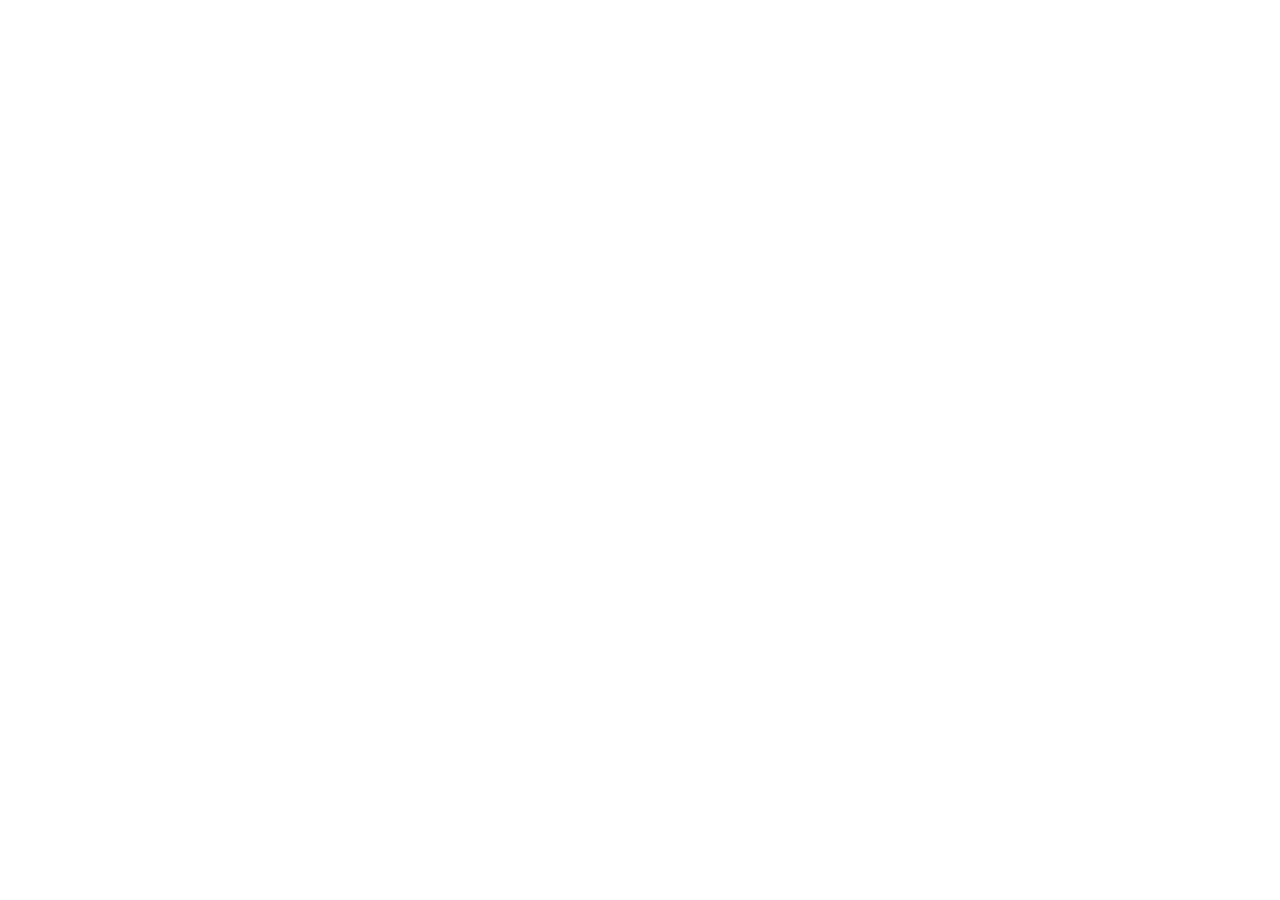
==== index.html @ 4fb36f5d "Getting workflow setup" ====
<!DOCTYPE html>
<html>
  <head>
    <meta charset="utf-8">
    <title>Brick Breaker Game</title>
    <link rel="stylesheet" href="Brick Style.css">
  </head>

  <body>

  </body>

  <script src="Brick Script.js"></script>
  
</html>
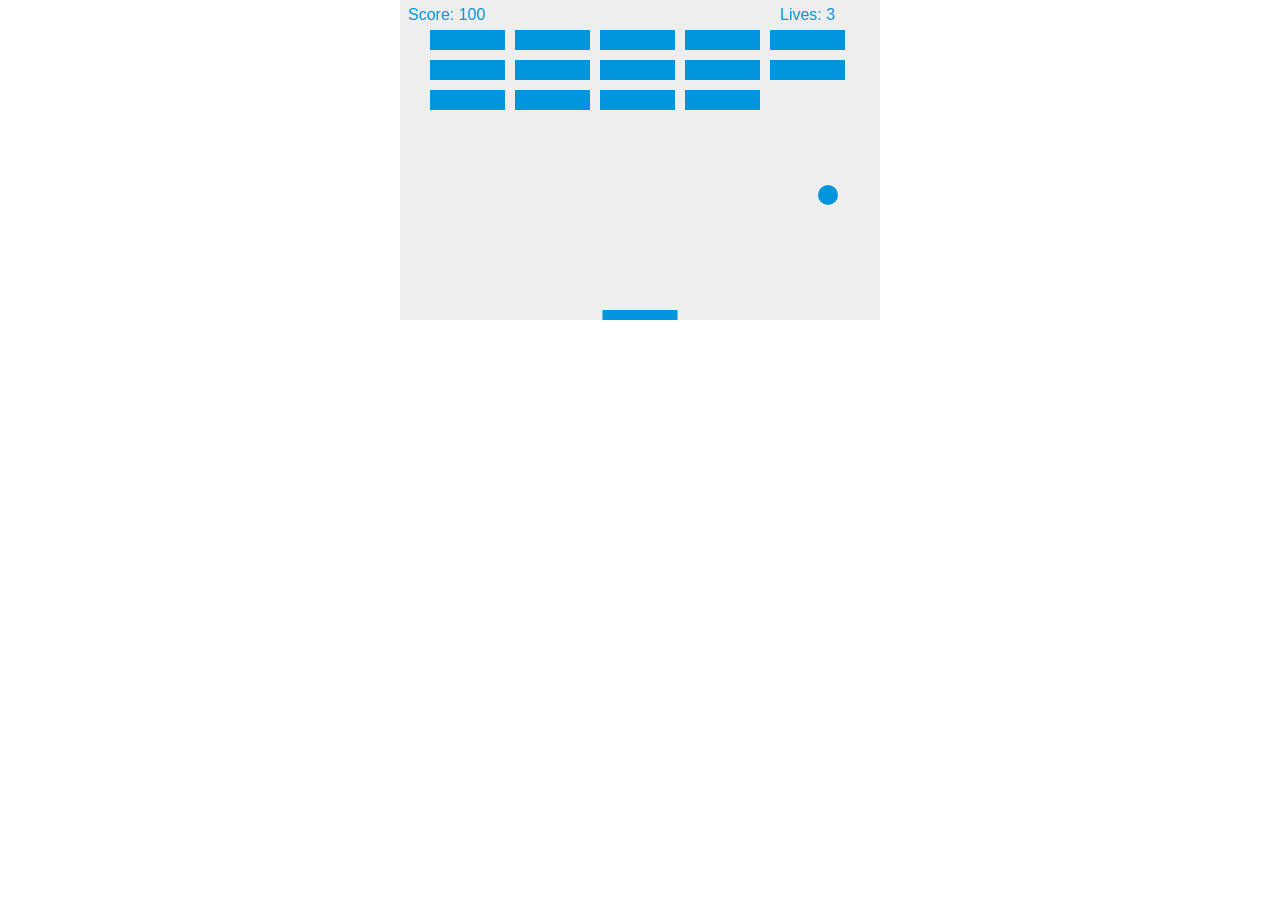
==== commit ebbb5894: "Completed the Brick Breaker Game Project" ====
--- a/index.html
+++ b/index.html
@@ -10,6 +10,10 @@
 
   </body>
 
+
+<canvas id="myCanvas" width="480" height="320"></canvas>
+
+
   <script src="Brick Script.js"></script>
-  
+
 </html>
--- a/Brick Style.css
+++ b/Brick Style.css
@@ -0,0 +1,13 @@
+/* the *  selects everything / universal selector? */
+/*also called a CSS reset so it's consistent across all broswers*/
+* {
+  padding: 0;
+  margin: 0;
+}
+
+/*to see the canvas*/
+#myCanvas {
+  background: #eee;
+  display: block;
+  margin: 0 auto;
+}
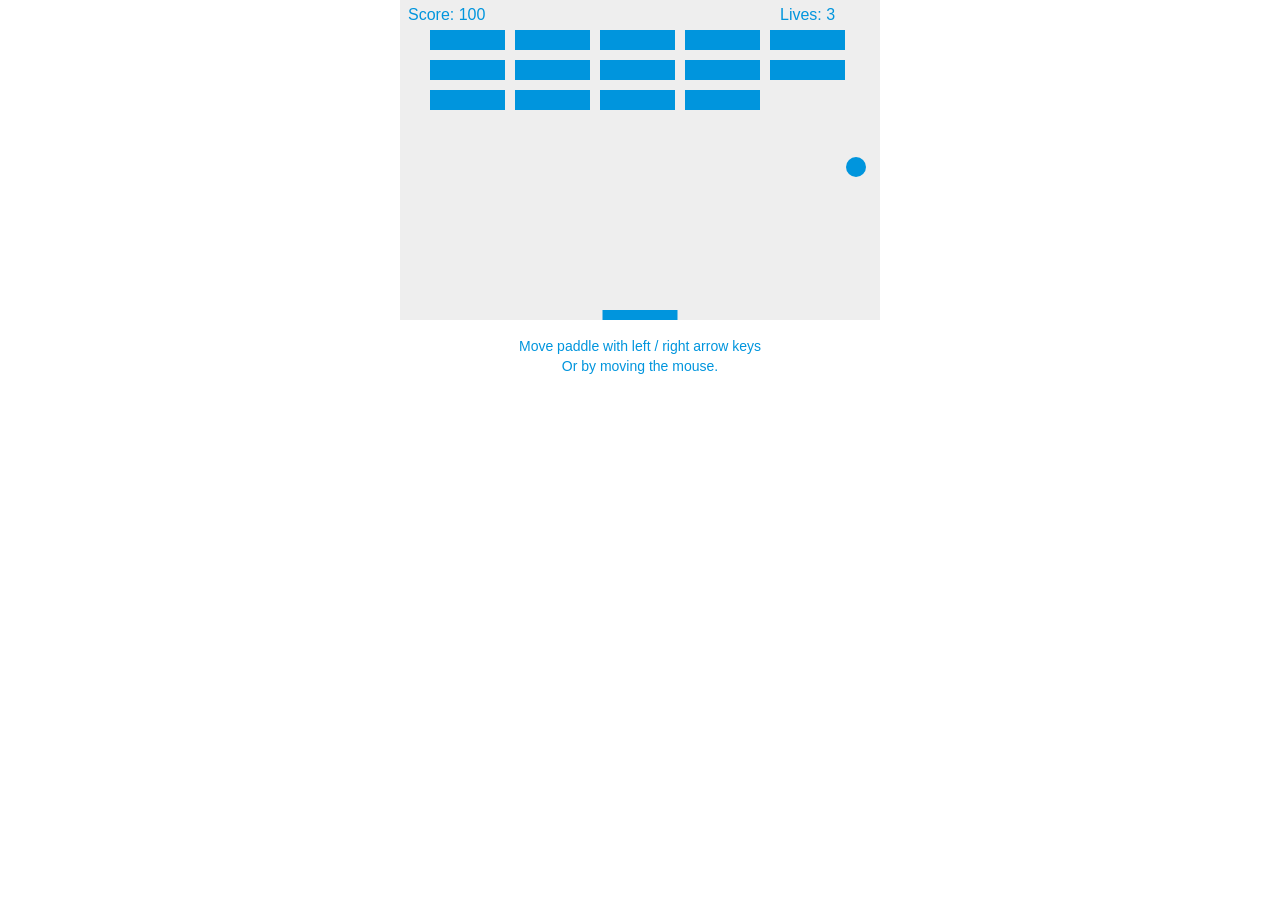
==== commit a4236cbb: "Added instructions for the player controls" ====
--- a/index.html
+++ b/index.html
@@ -8,11 +8,14 @@
 
   <body>
 
-  </body>
 
 
 <canvas id="myCanvas" width="480" height="320"></canvas>
+<br/>
+<center id="instructions">Move paddle with left / right arrow keys</center>
+<center id="instructions">Or by moving the mouse.</center>
 
+</body>
 
   <script src="Brick Script.js"></script>
 
--- a/Brick Style.css
+++ b/Brick Style.css
@@ -11,3 +11,10 @@
   display: block;
   margin: 0 auto;
 }
+
+#instructions {
+  font-family: Arial;
+  font-size: 14px;
+  color: #0095DD;
+  padding-bottom: 4px;
+}
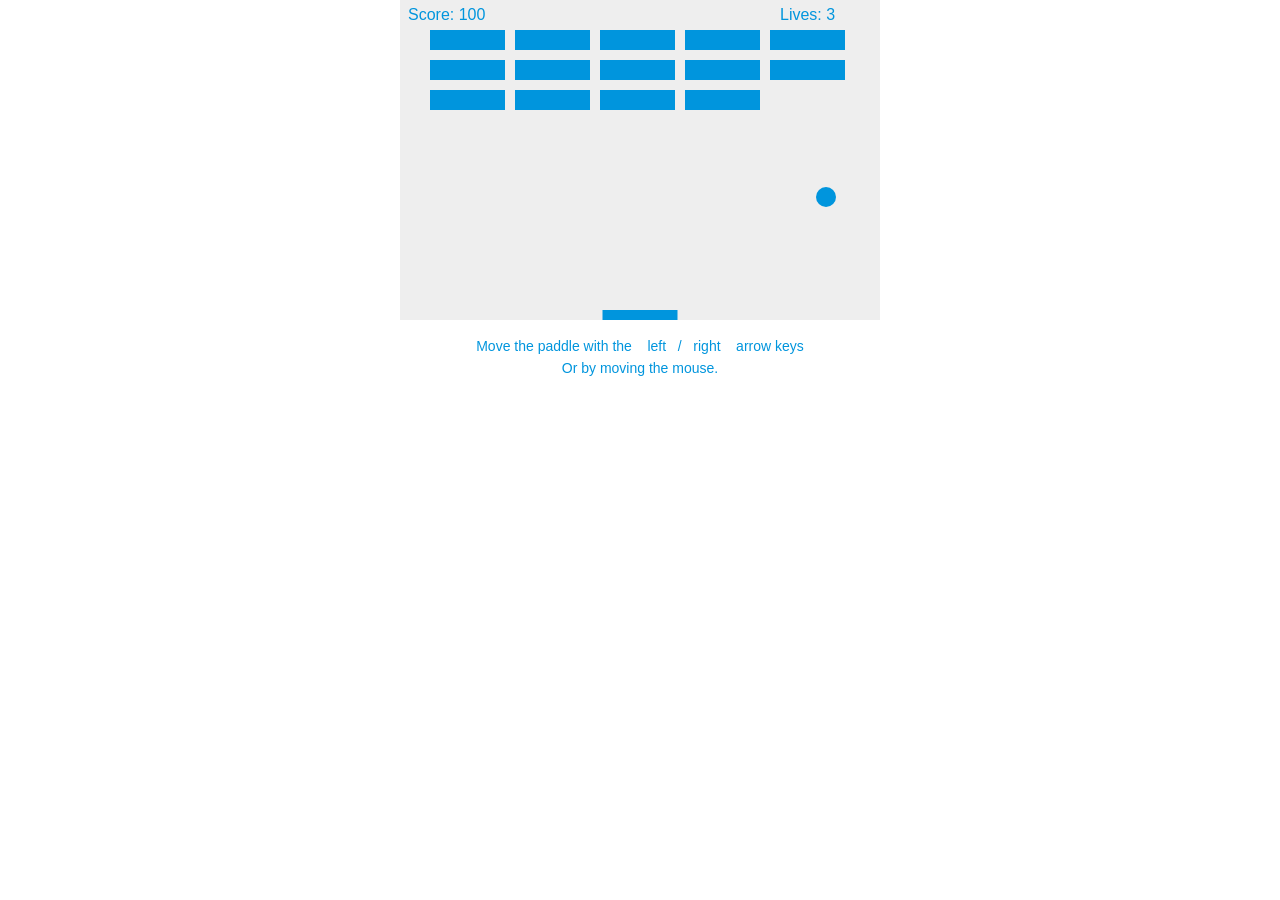
==== commit 017d43bb: "Small tweaks" ====
--- a/index.html
+++ b/index.html
@@ -12,7 +12,7 @@
 
 <canvas id="myCanvas" width="480" height="320"></canvas>
 <br/>
-<center id="instructions">Move paddle with left / right arrow keys</center>
+<center id="instructions">Move the paddle with the &nbsp;&nbsp;  left &nbsp; / &nbsp; right &nbsp;&nbsp;  arrow keys</center>
 <center id="instructions">Or by moving the mouse.</center>
 
 </body>
--- a/Brick Style.css
+++ b/Brick Style.css
@@ -16,5 +16,5 @@
   font-family: Arial;
   font-size: 14px;
   color: #0095DD;
-  padding-bottom: 4px;
+  padding-bottom: 6px;
 }
